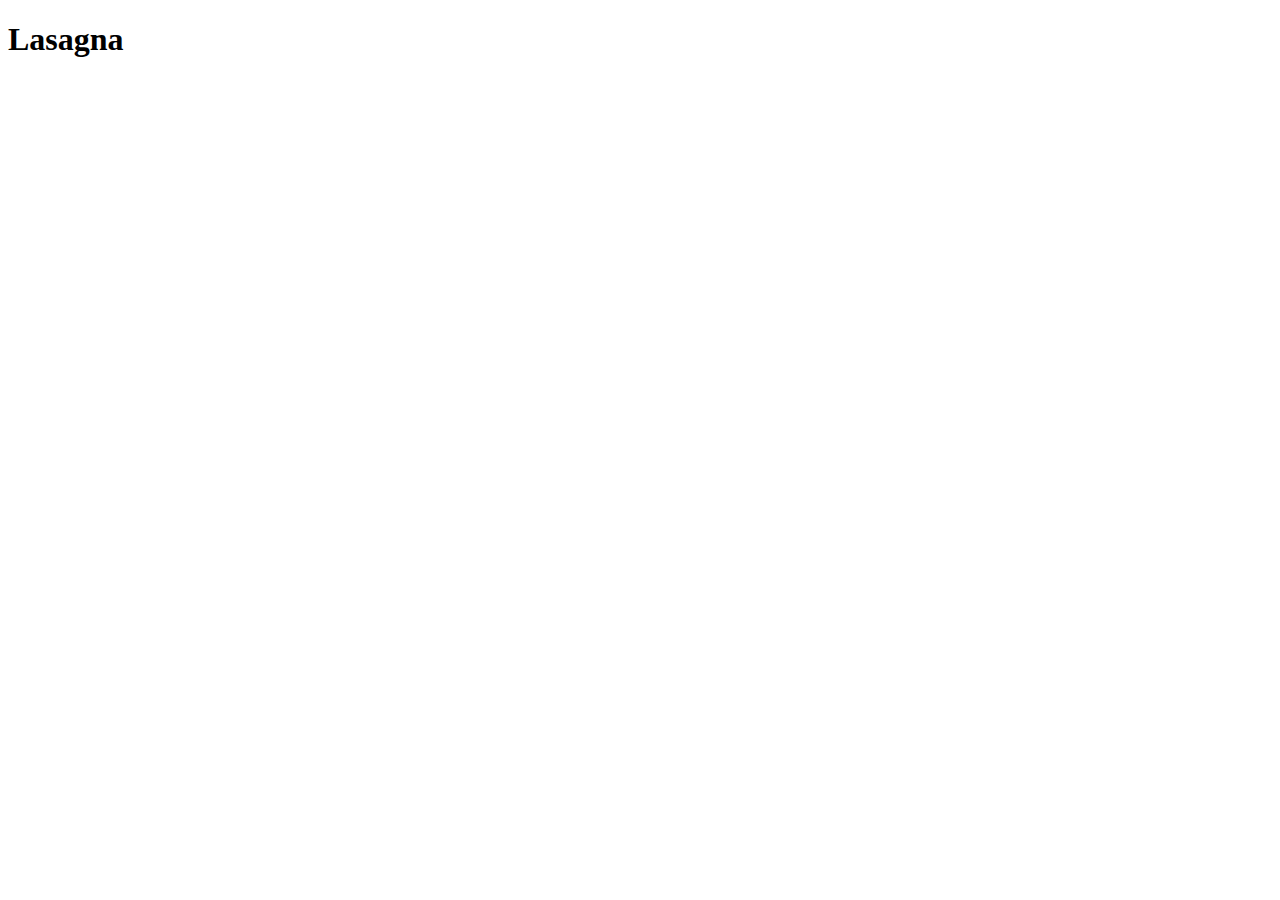
==== recipes/lasagna.html @ ae9d6b86 "add text to README, add recipes directory" ====
<!DOCTYPE html>
<html lang="en">
    <head>
        <meta charset="UTF_8">
        <title>
            Recipe for lasagna
        </title>
    </head>
    <body>
        <h1>
            Lasagna
        </h1>
    </body>
</html>
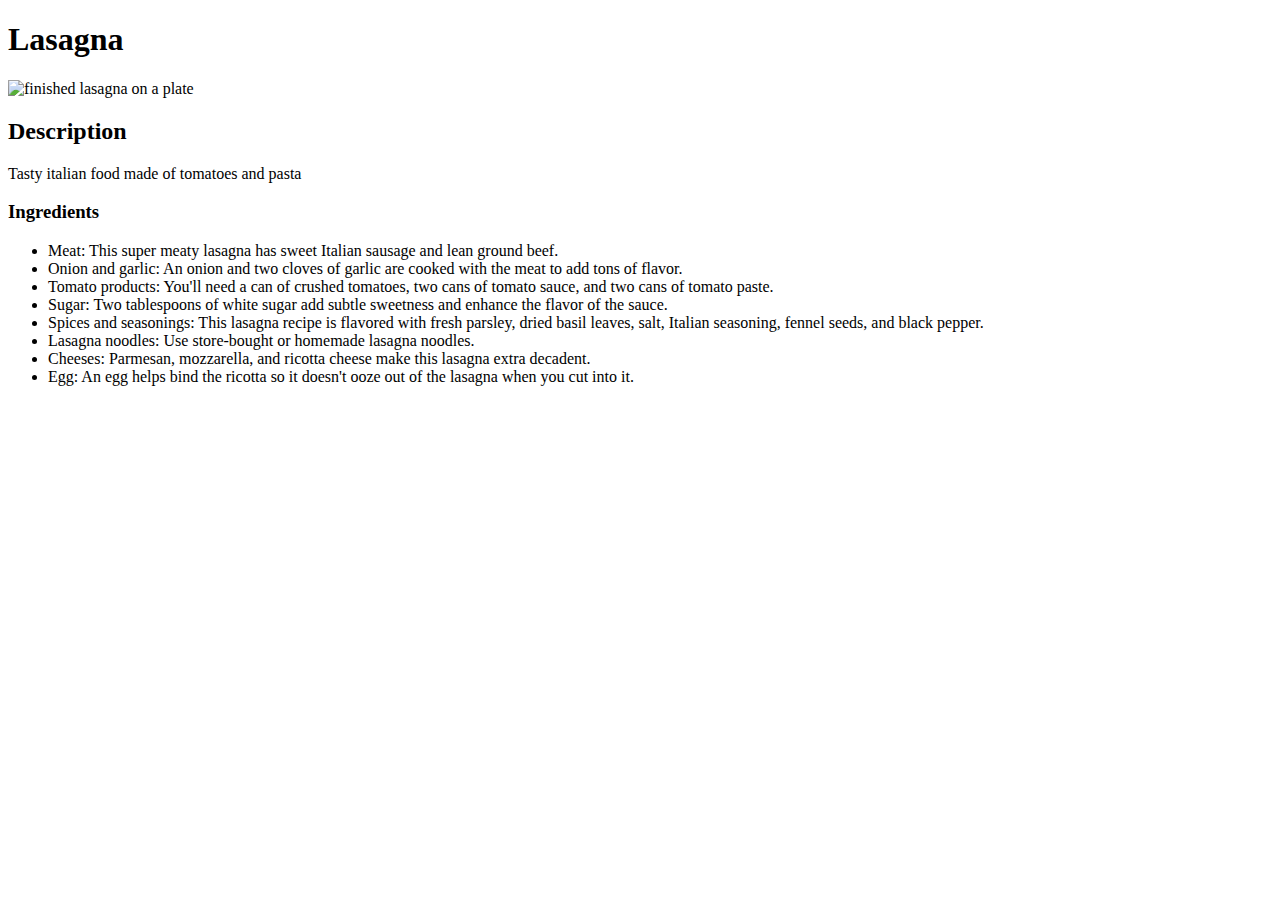
==== commit 07208a4e: "Add ul of ingredients for lasagna to the page" ====
--- a/recipes/lasagna.html
+++ b/recipes/lasagna.html
@@ -10,5 +10,21 @@
         <h1>
             Lasagna
         </h1>
+        <img src="https://thestayathomechef.com/wp-content/uploads/2017/08/Most-Amazing-Lasagna-2-4272x2848.jpg" alt="finished lasagna on a plate" height="300">
+        <h2>Description</h2>
+        <p>Tasty italian food made of tomatoes and pasta</p>
+        <h3>Ingredients</h3>
+        <ul>
+            <li>Meat: This super meaty lasagna has sweet Italian sausage and lean ground beef.</li>
+            <li>Onion and garlic: An onion and two cloves of garlic are cooked with the meat to add tons of flavor.</li>
+            <li>Tomato products: You'll need a can of crushed tomatoes, two cans of tomato sauce, and two cans of tomato paste.</li>
+            <li>Sugar: Two tablespoons of white sugar add subtle sweetness and enhance the flavor of the sauce.</li>
+            <li>Spices and seasonings: This lasagna recipe is flavored with fresh parsley, dried basil leaves, salt, Italian seasoning, fennel seeds, and black pepper.</li>
+            <li>Lasagna noodles: Use store-bought or homemade lasagna noodles.</li>
+            <li>Cheeses: Parmesan, mozzarella, and ricotta cheese make this lasagna extra decadent.</li>
+            <li>Egg: An egg helps bind the ricotta so it doesn't ooze out of the lasagna when you cut into it.</li>
+
+
+        </ul>
     </body>
 </html>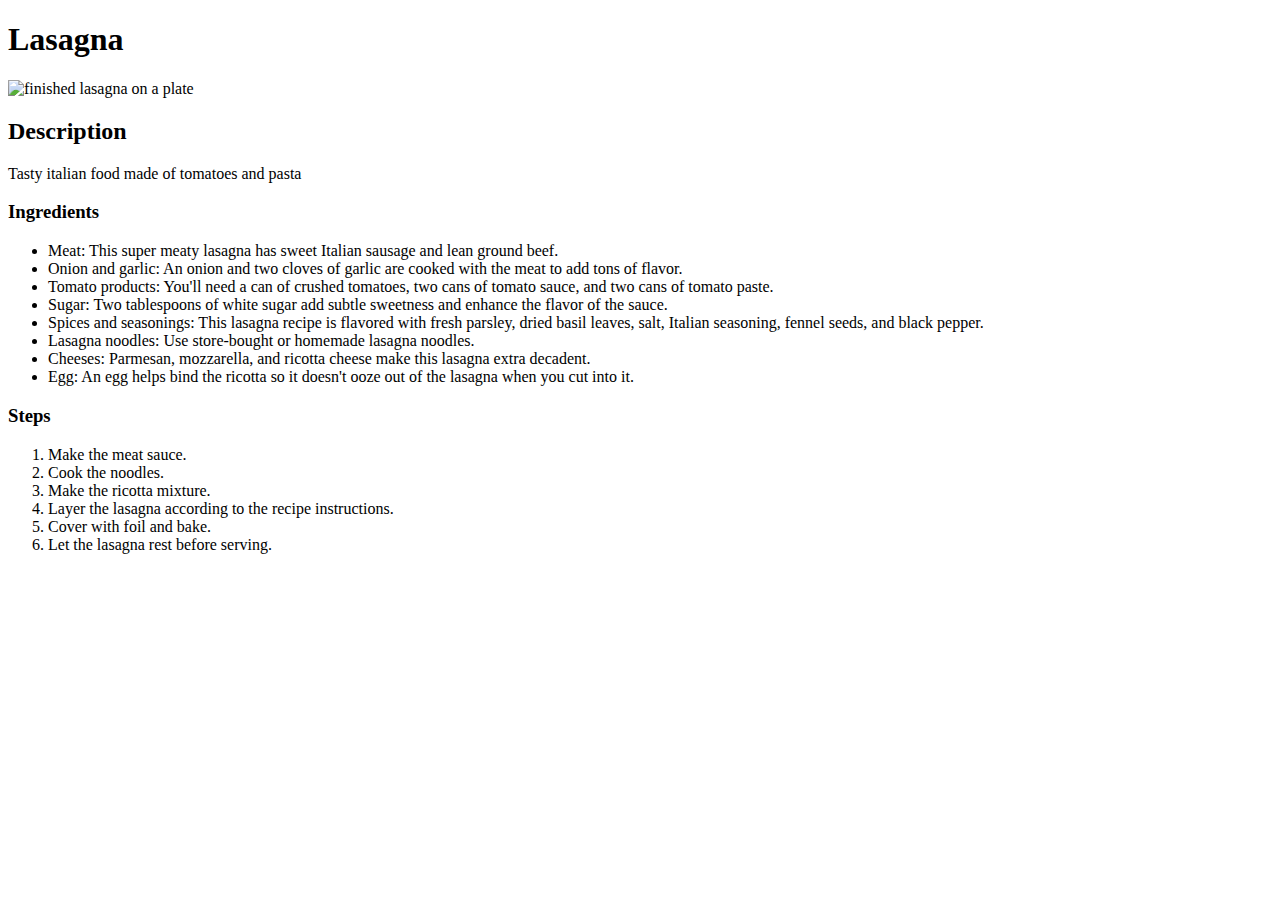
==== commit 44f1ca25: "Add list of steps to make lasagna" ====
--- a/recipes/lasagna.html
+++ b/recipes/lasagna.html
@@ -26,5 +26,14 @@
 
 
         </ul>
+        <h3>Steps</h3>
+        <ol>
+            <li>Make the meat sauce.</li>
+            <li>Cook the noodles.</li>
+            <li>Make the ricotta mixture.</li>
+            <li>Layer the lasagna according to the recipe instructions.</li>
+            <li>Cover with foil and bake.</li>
+            <li>Let the lasagna rest before serving.</li>
+        </ol>
     </body>
 </html>